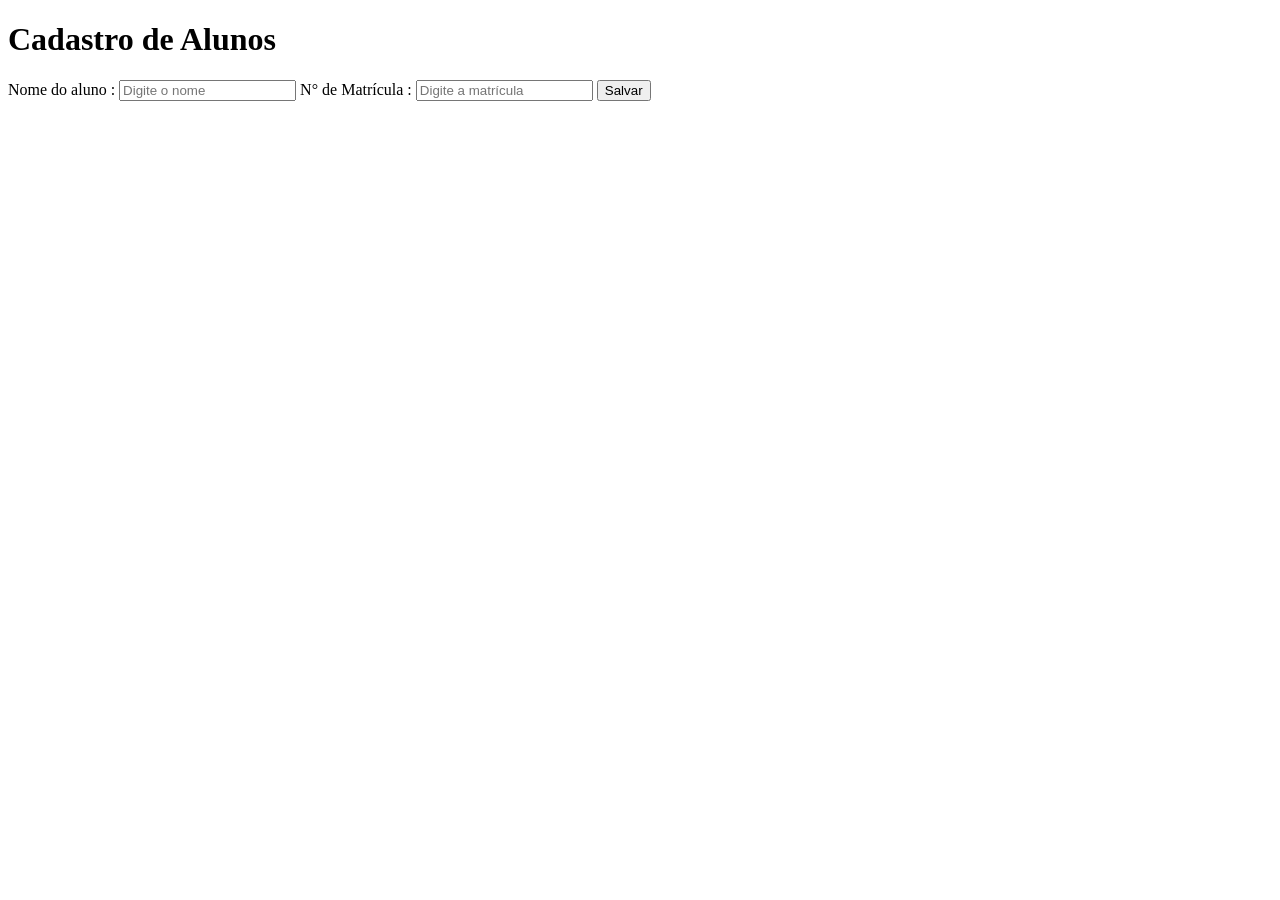
==== src/main/resources/templates/alunos/cadastro-aluno.html @ 42b1b712 "Criados models, repositorys e controllers para as entidades que estavam faltando e feita a primeira " ====
<!-- Exemplo básico de html para uma tela de cadastro -->
<!DOCTYPE html>
<html lang="pt-br">
<head>
    <meta charset="UTF-8">
    <title>Cadastro de Alunos</title>
    <link rel="stylesheet" href="../css/style.css">
</head>
<body>
<div class="container">
    <h1>Cadastro de Alunos</h1>
    <form action="/alunos/salvar" method="post">
        <label for="nome">Nome do aluno : </label> <!-- Observe que o nome do campo é o mesmo da entidade que é o mesmo do banco-->
        <input type="text" id="nome" name="nome" placeholder="Digite o nome" required>
        <label for="matricula">N° de Matrícula : </label>
        <input type="text" id="matricula" name="matricula" placeholder="Digite a matrícula" required>
        <button type="submit">Salvar</button>
    </form>
</div>
</body>
</html>
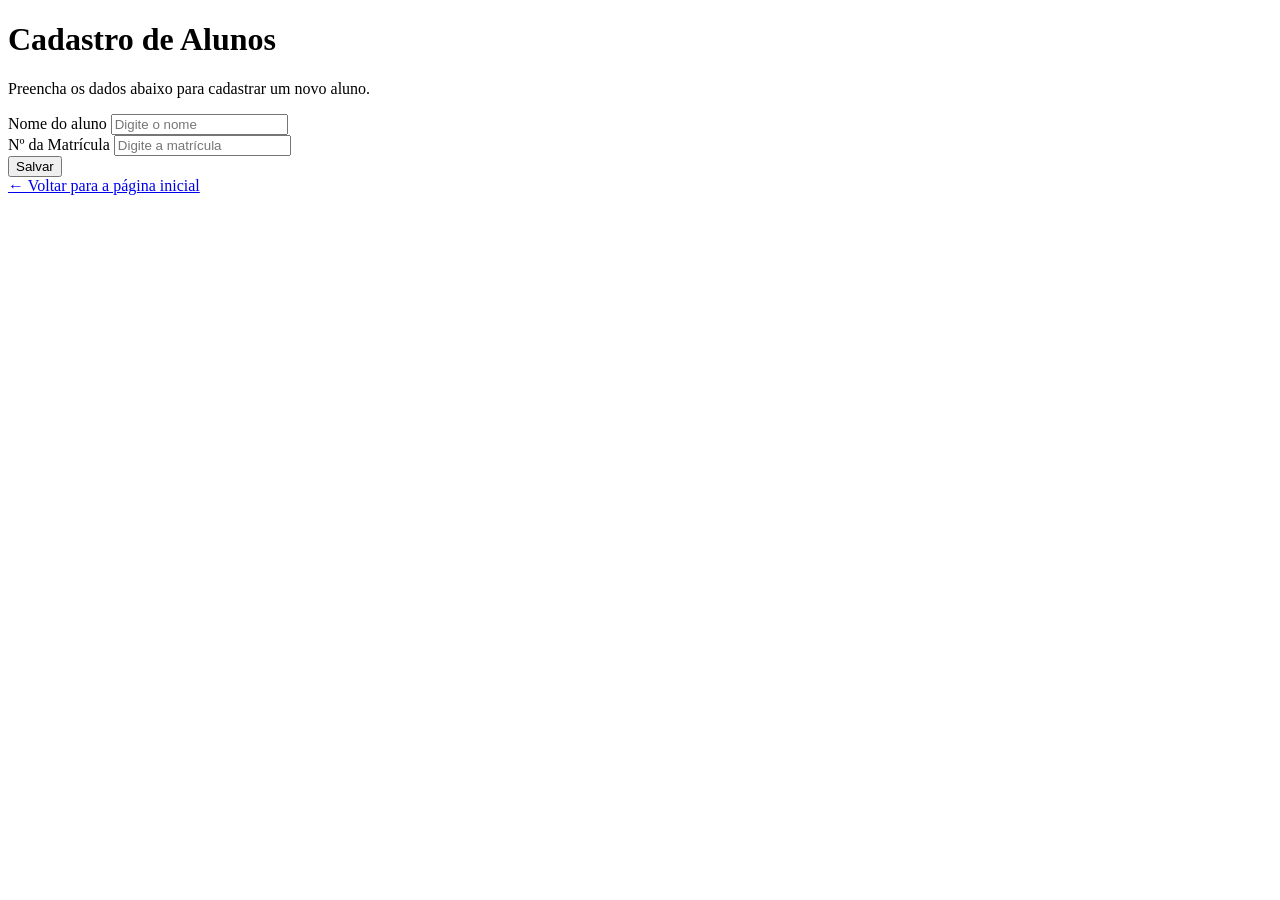
==== commit 9a6eb67b: "Adicionado design as telas de cadastro e do home criadas todas as funções create das entidades. #160" ====
--- a/src/main/resources/templates/alunos/cadastro-aluno.html
+++ b/src/main/resources/templates/alunos/cadastro-aluno.html
@@ -1,21 +1,30 @@
-<!-- Exemplo básico de html para uma tela de cadastro -->
 <!DOCTYPE html>
 <html lang="pt-br">
 <head>
     <meta charset="UTF-8">
     <title>Cadastro de Alunos</title>
-    <link rel="stylesheet" href="../css/style.css">
+    <link rel="stylesheet" href="/css/form.css">
 </head>
 <body>
 <div class="container">
-    <h1>Cadastro de Alunos</h1>
-    <form action="/alunos/salvar" method="post">
-        <label for="nome">Nome do aluno : </label> <!-- Observe que o nome do campo é o mesmo da entidade que é o mesmo do banco-->
-        <input type="text" id="nome" name="nome" placeholder="Digite o nome" required>
-        <label for="matricula">N° de Matrícula : </label>
-        <input type="text" id="matricula" name="matricula" placeholder="Digite a matrícula" required>
-        <button type="submit">Salvar</button>
-    </form>
+    <div class="card">
+        <h1>Cadastro de Alunos</h1>
+        <p class="subtitulo">
+            Preencha os dados abaixo para cadastrar um novo aluno.
+        </p>
+        <form action="/alunos/salvar" method="post">
+            <div class="campo">
+                <label for="nome">Nome do aluno</label>
+                <input type="text" id="nome" name="nome" placeholder="Digite o nome" required>
+            </div>
+            <div class="campo">
+                <label for="matricula">Nº da Matrícula</label>
+                <input type="text" id="matricula" name="matricula" placeholder="Digite a matrícula" required>
+            </div>
+            <button type="submit">Salvar</button>
+        </form>
+        <a href="/" class="voltar">← Voltar para a página inicial</a>
+    </div>
 </div>
 </body>
 </html>
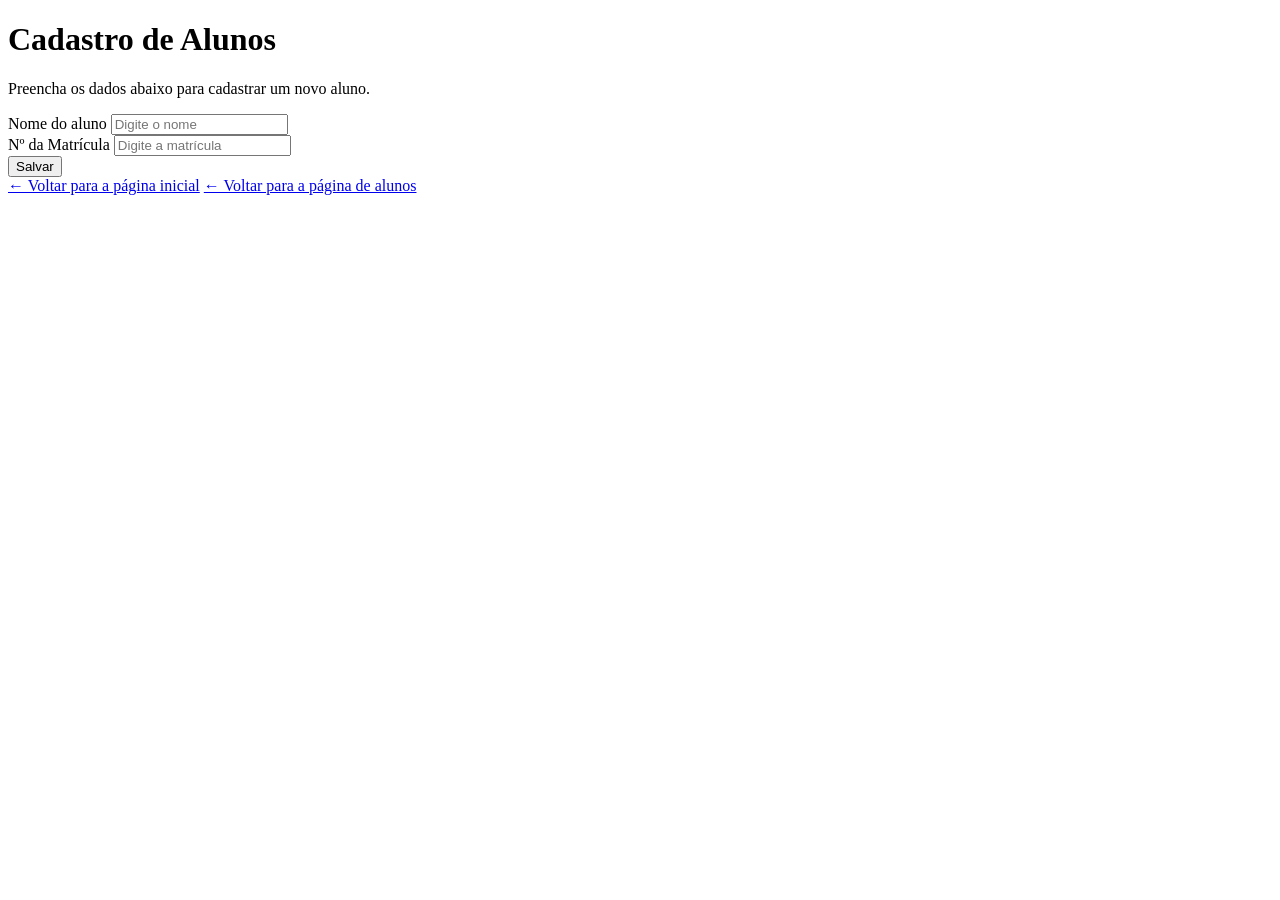
==== commit 9627eb23: "Criadas telas de show de todas as entidades e adicionado design padrão em todo o projeto. #160720262" ====
--- a/src/main/resources/templates/alunos/cadastro-aluno.html
+++ b/src/main/resources/templates/alunos/cadastro-aluno.html
@@ -24,6 +24,7 @@
             <button type="submit">Salvar</button>
         </form>
         <a href="/" class="voltar">← Voltar para a página inicial</a>
+        <a href="/alunos/show" class="voltar">← Voltar para a página de alunos</a>
     </div>
 </div>
 </body>
